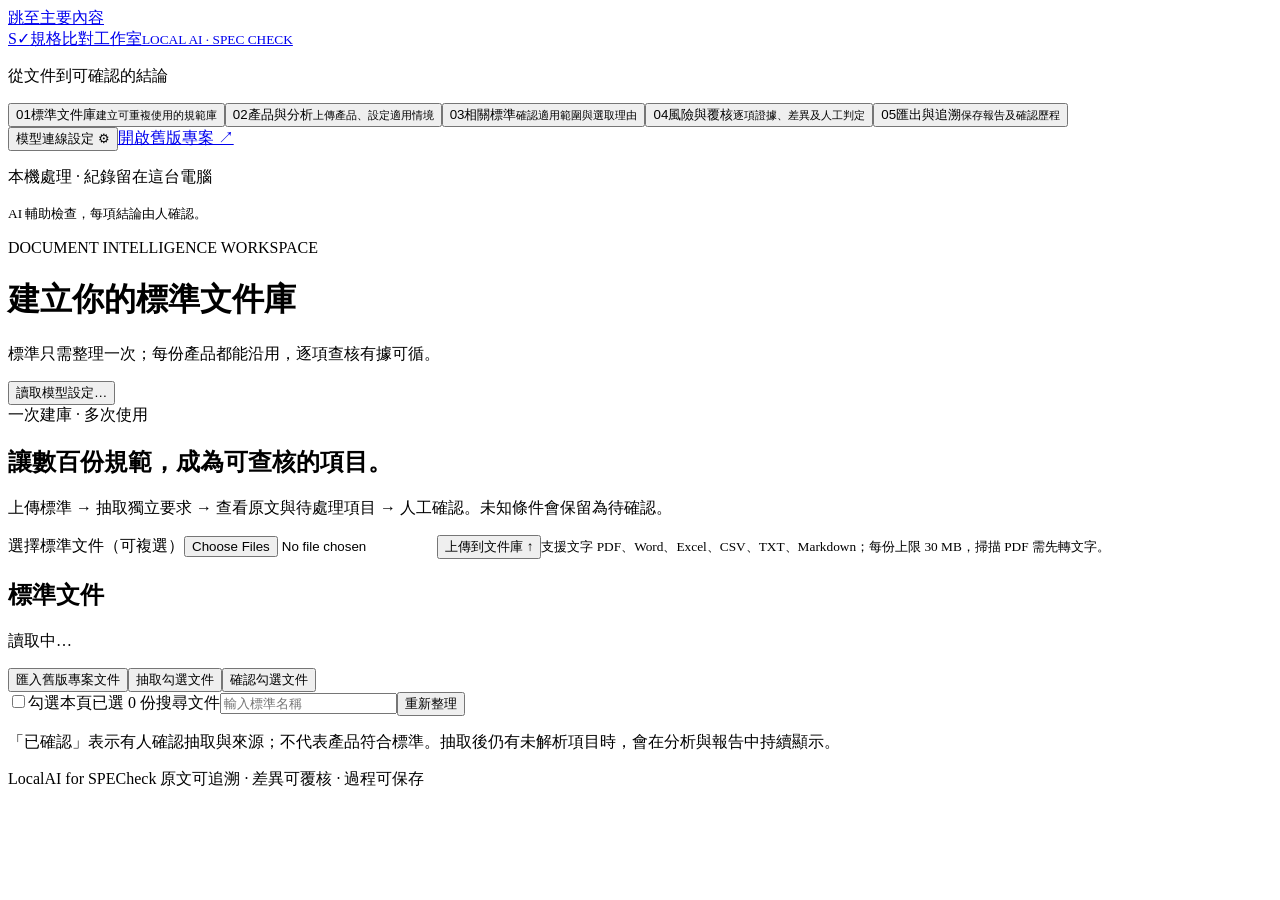
==== spec_check/static/workspace.html @ 3af71f38 "Add reusable standards library, atomic comparison and risk review; distribute Portable models separa" ====
<!doctype html>
<html lang="zh-Hant">
<head><meta charset="utf-8"><meta name="viewport" content="width=device-width,initial-scale=1"><meta name="color-scheme" content="light"><title>規格比對工作室 · 標準文件庫</title><link rel="stylesheet" href="/static/workspace.css"><script src="/static/workspace.js" defer></script></head>
<body>
<a class="skip" href="#main">跳至主要內容</a>
<div class="shell">
<aside class="sidebar"><a class="brand" href="/"><span class="brand-mark">S<span>✓</span></span><span>規格比對工作室<small>LOCAL AI · SPEC CHECK</small></span></a><p class="eyebrow">從文件到可確認的結論</p><nav id="navigation" aria-label="工作流程"><button data-panel="library" class="nav active"><span>01</span>標準文件庫<small>建立可重複使用的規範庫</small></button><button data-panel="product" class="nav"><span>02</span>產品與分析<small>上傳產品、設定適用情境</small></button><button data-panel="screening" class="nav"><span>03</span>相關標準<small>確認適用範圍與選取理由</small></button><button data-panel="results" class="nav"><span>04</span>風險與覆核<small>逐項證據、差異及人工判定</small></button><button data-panel="exports" class="nav"><span>05</span>匯出與追溯<small>保存報告及確認歷程</small></button></nav><div class="sidebar-bottom"><button id="settings-open" class="quiet">模型連線設定 <span>⚙</span></button><a href="/classic">開啟舊版專案 ↗</a><p><span class="local-dot"></span>本機處理 · 紀錄留在這台電腦</p><small>AI 輔助檢查，每項結論由人確認。</small></div></aside>
<main id="main"><header class="page-header"><div><p class="eyebrow">DOCUMENT INTELLIGENCE WORKSPACE</p><h1 id="page-title">建立你的標準文件庫</h1><p id="page-description">標準只需整理一次；每份產品都能沿用，逐項查核有據可循。</p></div><button id="model-badge" class="badge quiet">讀取模型設定…</button></header>
<div id="notice" class="notice" role="status" aria-live="polite" hidden></div>
<section id="execution" class="card monitor" aria-labelledby="execution-title" hidden><div class="row spread"><div class="monitor-title"><span id="execution-spinner" class="spinner" data-active="false" aria-hidden="true"></span><div><p class="eyebrow">執行現況</p><h2 id="execution-title" role="status" aria-live="polite">等待啟動</h2></div></div><div class="actions"><button id="job-refresh" class="small">更新現況</button><button id="job-cancel" class="small">停止工作</button><button id="job-resume" class="small primary" hidden>繼續未完成工作</button></div></div><p id="execution-document" class="strong"></p><div class="metrics"><div><span>本次執行已經過</span><strong id="execution-elapsed">00:00:00</strong></div><div><span>目前模型請求已等待</span><strong id="execution-wait">—</strong></div><div><span>已結束模型請求</span><strong id="execution-requests">0</strong></div><div><span>最近收到模型回覆</span><strong id="execution-response">尚未收到</strong></div></div><div class="row spread"><span id="execution-count">0 / 0</span><small id="execution-window"></small></div><progress id="execution-progress" value="0" max="1">0%</progress><p id="execution-note" class="helper"></p><p id="execution-connection" class="helper"></p><details><summary>最近執行紀錄</summary><ol id="execution-events" class="event-list"></ol></details></section>
<section id="panel-library" class="panel"><div class="intro card"><div><span class="step-label">一次建庫 · 多次使用</span><h2>讓數百份規範，成為可查核的項目。</h2><p>上傳標準 → 抽取獨立要求 → 查看原文與待處理項目 → 人工確認。未知條件會保留為待確認。</p></div><form id="library-upload"><label class="file-picker">選擇標準文件（可複選）<input id="library-files" type="file" multiple required accept=".pdf,.docx,.xlsx,.csv,.txt,.md"></label><button type="submit" class="primary">上傳到文件庫 ↑</button><small>支援文字 PDF、Word、Excel、CSV、TXT、Markdown；每份上限 30 MB，掃描 PDF 需先轉文字。</small></form></div>
<div class="section-heading"><div><h2>標準文件</h2><p id="library-count">讀取中…</p></div><div class="actions"><button id="legacy-import-open">匯入舊版專案文件</button><button id="library-extract" class="primary">抽取勾選文件</button><button id="library-confirm">確認勾選文件</button></div></div><div class="toolbar"><label class="check"><input id="library-select-page" type="checkbox">勾選本頁</label><span id="library-selected" class="helper">已選 0 份</span><label class="search">搜尋文件<input id="library-search" type="search" placeholder="輸入標準名稱"></label><button id="library-refresh">重新整理</button></div><div id="library-list" class="document-list"></div><div id="library-pagination" class="pagination"></div><p class="helper">「已確認」表示有人確認抽取與來源；不代表產品符合標準。抽取後仍有未解析項目時，會在分析與報告中持續顯示。</p></section>
<section id="panel-product" class="panel" hidden><div class="two-col"><div class="card"><span class="step-label">產品資料</span><h2>上傳一份產品規格</h2><form id="product-upload"><label class="file-picker">選擇產品文件<input id="product-file" type="file" required accept=".pdf,.docx,.xlsx,.csv,.txt,.md"></label><button type="submit" class="primary">上傳產品 ↑</button></form><p class="helper">上傳後抽取規格項目，核對原文並確認，才可建立分析。</p><label>搜尋既有產品<input id="product-search" type="search" placeholder="產品文件名稱"></label><div id="product-list" class="document-list"></div><div id="product-pagination" class="pagination"></div></div><form id="analysis-form" class="card"><span class="step-label">適用情境</span><h2>建立全庫分析</h2><p id="selected-product" class="notice subtle">請從左側選取一份已確認的產品。</p><label>分析名稱<input id="analysis-name" required maxlength="160" placeholder="例如：SST 產品 · 技術規範風險檢查"></label><div class="field-grid"><label>產品用途<input id="context-purpose" placeholder="例如：儲能系統的電能轉換"></label><label>使用環境<input id="context-environment" placeholder="例如：戶外、工業場域"></label><label>市場／地區<input id="context-market" placeholder="例如：台灣；未確定可留空"></label><label>比對方式<select id="comparison-mode"><option value="focused">候選項目比對（較快）</option><option value="exhaustive">完整產品項目比對（較慢）</option></select></label></div><label>其他適用條件<textarea id="context-notes" rows="3" placeholder="例如：額定功率、電壓、使用對象、認證目的；未知可留空"></textarea></label><p class="helper">初篩會涵蓋整個標準庫，保留每份標準的理由。候選模式可降低請求量，但未納入的產品項目不代表沒有關聯；報告保留檢索覆蓋範圍。</p><button id="analysis-start" type="submit" class="primary wide">開始全庫相關性初篩 →</button><p class="helper">產品與所有標準均須完成抽取及人工確認。新分析會保存不可變的文件版本與原文快照。</p></form></div><div class="section-heading"><h2>歷次分析</h2><button id="analyses-refresh">重新整理</button></div><div id="analysis-list" class="document-list"></div><div id="analyses-pagination" class="pagination"></div></section>
<section id="panel-screening" class="panel" hidden><div class="section-heading"><div><h2>相關性與適用性</h2><p id="screening-analysis">請先在「產品與分析」建立或開啟分析。</p></div><button id="screening-refresh">更新清單</button></div><div class="notice subtle">相關性、符合程度、風險優先度分開看。所有標準預設納入；資料不足保留「待確認」。排除標準必須填寫理由。</div><div id="screening-coverage" class="coverage"></div><div id="screening-list" class="document-list"></div><div id="screening-pagination" class="pagination"></div><form id="selection-form" class="card" hidden><div class="field-grid"><label>確認人員<input id="selection-reviewer" required maxlength="100" autocomplete="name"></label><label>選取備註<input id="selection-note" placeholder="確認本次需要詳細比對的標準"></label></div><div class="actions"><button id="selection-save" type="submit">儲存選取與理由</button><button id="comparison-start" type="button" class="primary">確認範圍，開始逐項比對 →</button></div><p id="selection-dirty" class="helper">未排除的標準都會納入比對。</p></form></section>
<section id="panel-results" class="panel" hidden><div class="section-heading"><div><h2>需要你確認的地方</h2><p id="results-analysis">請先開啟分析。</p></div><button id="results-refresh">更新結果</button></div><div id="result-stats" class="metrics summary-metrics"></div><div id="result-coverage" class="coverage"></div><div class="toolbar filters"><label>判定<select id="result-status"><option value="">所有判定</option><option value="match">符合</option><option value="partial">部分符合</option><option value="mismatch">不符合</option><option value="missing">產品未記載／待補證據</option><option value="uncertain">待釐清</option></select></label><label>風險優先度<select id="result-risk"><option value="">全部</option><option value="high">高</option><option value="medium">中</option><option value="low">低</option><option value="unknown">待評估</option><option value="none">未發現差異</option></select></label><label>人工覆核<select id="result-review"><option value="">全部</option><option value="pending">待確認</option><option value="confirmed">已確認</option><option value="changed">已修正</option><option value="reopened">已重新開啟</option></select></label><label class="search">搜尋項目<input id="result-search" type="search" placeholder="規格、標準、差異或原文"></label></div><p class="helper">風險是覆核優先度，並非事故機率或認證結論。「產品未記載」不能直接當成不符合。</p><div id="results-list" class="result-list"></div><div id="results-pagination" class="pagination"></div><details class="card"><summary>尚未建立對應的產品項目</summary><p class="helper">此清單反映本次比對的對應紀錄；不是「所有標準都沒有要求」的證明。</p><button id="extras-refresh" class="small">讀取未對應項目</button><p id="extras-coverage" class="helper"></p><div id="extras-list"></div><div id="extras-pagination" class="pagination"></div></details></section>
<section id="panel-exports" class="panel" hidden><div class="section-heading"><div><h2>將結論與確認過程一起保存</h2><p id="exports-analysis">請先開啟分析。</p></div></div><div class="export-grid"><button data-export="html" class="export-card"><span>HTML</span><h3>完整對照報告</h3><p>可閱讀、搜尋、列印的離線報告。</p><strong>下載完整報告 ↓</strong></button><button data-export="xlsx" class="export-card"><span>EXCEL</span><h3>差異與風險清單</h3><p>標準、結果、待補資料與確認紀錄。</p><strong>下載試算表 ↓</strong></button><button data-export="json" class="export-card"><span>JSON</span><h3>完整追溯資料</h3><p>不可變原文、項目及完整歷程。</p><strong>下載資料 ↓</strong></button></div><div class="notice subtle">報告包含未完成及未確認狀態、被排除標準與原因、待補證據、未對應產品項目、抽取與覆核紀錄。</div><div class="card"><div class="section-heading"><h3>已封存報告</h3><button id="exports-refresh">重新整理</button></div><div id="exports-list"></div><div id="exports-pagination" class="pagination"></div></div><div class="card"><div class="section-heading"><h3>分析及人工確認歷程</h3><button id="audit-refresh">讀取歷程</button></div><div id="analysis-audit"></div><div id="audit-pagination" class="pagination"></div></div></section>
<footer>LocalAI for SPECheck <span>原文可追溯 · 差異可覆核 · 過程可保存</span></footer></main></div>
<dialog id="document-dialog" class="modal large"><div class="dialog-heading"><div><p id="document-role" class="eyebrow"></p><h2 id="document-name"></h2></div><button data-close="document-dialog" class="icon" aria-label="關閉文件">×</button></div><p id="document-status" class="notice subtle"></p><div id="document-warnings" class="notice warning" hidden></div><div class="actions"><button id="document-extract" class="primary">抽取獨立項目</button><a id="document-original" class="button" href="#">下載原始文件 ↓</a><button id="document-refresh">重新整理</button><button id="document-job" hidden>查看執行現況</button></div><details class="card"><summary>文件範圍與版本（可補充）</summary><form id="metadata-form"><div class="field-grid"><label>類別<input id="metadata-category"></label><label>版本<input id="metadata-version"></label><label>地區<input id="metadata-region"></label><label>適用範圍<input id="metadata-scope"></label><label>修改人員<input id="metadata-reviewer" required></label><label>修改原因<input id="metadata-note" required></label></div><button type="submit">儲存文件資訊</button></form></details><div class="two-col document-columns"><section><h3>抽取的獨立項目</h3><div class="toolbar"><label>項目種類<select id="item-kind"><option value="">全部</option><option value="requirement">規範要求</option><option value="specification">產品規格</option><option value="context">背景／適用條件</option><option value="unresolved">待處理原文</option></select></label><label class="search">搜尋<input id="item-search" type="search" placeholder="名稱、數值、原文"></label></div><div id="document-items"></div><div id="items-pagination" class="pagination"></div></section><section><h3>來源原文</h3><p class="helper">點選項目「查看來源」可定位。修改或拆分的引文必須確實存在於所選原文。</p><label>搜尋原文<input id="source-search" type="search"></label><div id="document-sources" class="source-list"></div></section></div><form id="document-confirm-form" class="card"><label>確認人員<input id="document-reviewer" required autocomplete="name"></label><label>確認備註<textarea id="document-note" rows="2"></textarea></label><label class="check"><input id="document-ack" type="checkbox" required>我已核對原文、項目與待處理提示；未解析的項目仍需後續覆核。</label><button id="document-confirm" type="submit" class="primary">確認此份文件</button></form><details><summary>抽取與人工修改歷程</summary><button id="document-audit-load" class="small">讀取歷程</button><div id="document-audit"></div><div id="document-audit-pagination" class="pagination"></div></details></dialog>
<dialog id="item-dialog" class="modal large"><form id="item-form"><div class="dialog-heading"><div><p class="eyebrow">獨立規格項目</p><h2 id="item-dialog-title">修改項目</h2></div><button type="button" data-close="item-dialog" class="icon" aria-label="關閉項目">×</button></div><p class="helper">保留原文數值、單位、條件與例外。無法確定的內容請留白或標記待處理，不需自行推測。</p><div id="item-editors"></div><button id="item-add" type="button" hidden>再新增一個拆分項目 ＋</button><div class="field-grid"><label>修改人員<input id="item-reviewer" required></label><label>修改原因<input id="item-note" required></label></div><div class="actions"><button type="button" data-close="item-dialog">取消</button><button type="submit" class="primary">儲存項目與歷程</button></div></form></dialog>
<dialog id="legacy-dialog" class="modal"><form id="legacy-form"><div class="dialog-heading"><h2>匯入舊版專案文件</h2><button type="button" data-close="legacy-dialog" class="icon" aria-label="關閉舊版匯入">×</button></div><p class="helper">選擇原有專案，把產品與標準文件加入新版文件庫。相同文件會重複利用；原有比對與人工紀錄保留在舊版入口。</p><label>舊版專案<select id="legacy-project" required></select></label><p class="notice subtle">匯入後需重新抽取獨立項目並人工確認，才可使用新版全庫分析。</p><button type="submit" class="primary">匯入產品與標準文件</button></form></dialog>
<dialog id="batch-dialog" class="modal"><form id="batch-form"><div class="dialog-heading"><h2>確認勾選的標準文件</h2><button type="button" data-close="batch-dialog" class="icon" aria-label="關閉批次確認">×</button></div><p id="batch-summary"></p><label>確認人員<input id="batch-reviewer" required></label><label>確認備註<textarea id="batch-note" rows="2"></textarea></label><label class="check"><input id="batch-ack" type="checkbox" required>我已逐份核對勾選文件的來源、項目與待處理提示。</label><button class="primary" type="submit">記錄批次確認</button></form></dialog>
<dialog id="result-dialog" class="modal large"><div class="dialog-heading"><div><p id="result-document" class="eyebrow"></p><h2 id="result-name"></h2></div><button data-close="result-dialog" class="icon" aria-label="關閉結果">×</button></div><div id="result-labels" class="actions"></div><div class="two-col"><section class="evidence"><h3>規範要求與條件</h3><div id="result-item"></div><blockquote id="result-requirement"></blockquote></section><section class="evidence product-evidence"><h3>產品原文證據</h3><div id="result-evidence"></div></section></div><section class="card"><h3>差異、風險與待補資料</h3><div id="result-reason"></div><div id="result-risk-reason"></div><div id="result-retrieval" class="helper"></div></section><form id="review-form" class="card"><h3>人工覆核</h3><div class="field-grid"><label>覆核動作<select id="review-decision"><option value="confirmed">確認 AI 原始判定</option><option value="changed">修正判定</option><option value="reopened">重新開啟，交回待確認</option></select></label><label>最終判定<select id="review-status"><option value="match">符合</option><option value="partial">部分符合</option><option value="mismatch">不符合</option><option value="missing">產品未記載</option><option value="uncertain">待釐清</option></select></label><label>風險優先度<select id="review-risk"><option value="high">高</option><option value="medium">中</option><option value="low">低</option><option value="unknown">待評估</option><option value="none">未發現差異</option></select></label><label>確認人員<input id="review-reviewer" required></label></div><label>判定理由／確認備註<textarea id="review-note" rows="3" placeholder="修正判定、調整風險或重新開啟時必填"></textarea></label><button type="submit" class="primary">儲存覆核與歷程</button></form><h3>此項確認歷程</h3><div id="review-history"></div></dialog>
<dialog id="settings-dialog" class="modal"><form id="settings-form"><div class="dialog-heading"><h2>本機模型設定</h2><button type="button" data-close="settings-dialog" class="icon" aria-label="關閉設定">×</button></div><p class="helper">Portable 啟動器會讀取 models 資料夾中的模型。首次使用請依模型下載指南，將獨立下載的 GGUF 放入該資料夾。</p><label>本機 API 位址<input id="setting-base" type="url" required placeholder="http://127.0.0.1:1234/v1"></label><label>模型 ID<input id="setting-model" required list="model-options"><datalist id="model-options"></datalist></label><button id="connection-test" type="button">測試連線／讀取模型</button><p id="connection-result" class="helper" role="status"></p><label>API 金鑰<input id="setting-key" type="password" autocomplete="new-password" placeholder="留空保留已儲存金鑰"></label><label class="check"><input id="setting-clear-key" type="checkbox">清除已儲存金鑰</label><details><summary>進階設定</summary><div class="field-grid"><label>溫度<input id="setting-temperature" type="number" step="0.05" min="0" max="2"></label><label>回應 token 上限<input id="setting-tokens" type="number" min="128" max="32768"></label><label>請求逾時（秒）<input id="setting-timeout" type="number" min="1" max="600"></label><label>上下文分段字數<input id="setting-context" type="number" min="2000" max="200000"></label></div><label class="check"><input id="setting-structured" type="checkbox">要求 JSON 結構化回覆</label></details><button type="submit" class="primary">儲存模型設定</button></form></dialog>
</body></html>
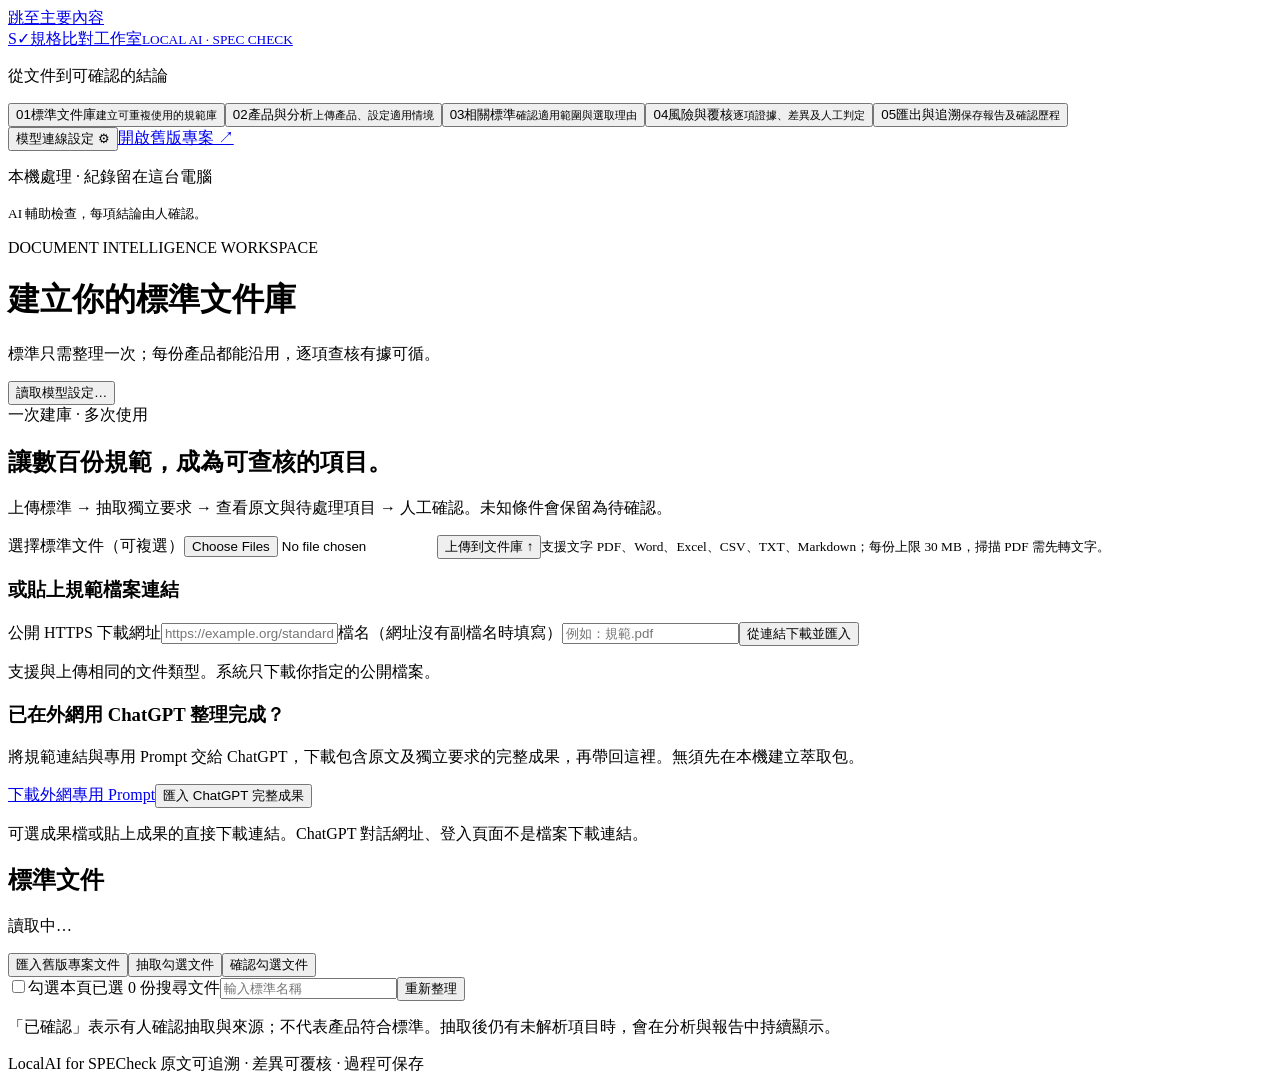
==== commit 46ab3320: "Add public standard links and portable external ChatGPT result imports (v0.3.2)" ====
--- a/spec_check/static/workspace.html
+++ b/spec_check/static/workspace.html
@@ -9,14 +9,26 @@
 <div id="notice" class="notice" role="status" aria-live="polite" hidden></div>
 <section id="execution" class="card monitor" aria-labelledby="execution-title" hidden><div class="row spread"><div class="monitor-title"><span id="execution-spinner" class="spinner" data-active="false" aria-hidden="true"></span><div><p class="eyebrow">執行現況</p><h2 id="execution-title" role="status" aria-live="polite">等待啟動</h2></div></div><div class="actions"><button id="job-refresh" class="small">更新現況</button><button id="job-cancel" class="small">停止工作</button><button id="job-resume" class="small primary" hidden>繼續未完成工作</button></div></div><p id="execution-document" class="strong"></p><div class="metrics"><div><span>本次執行已經過</span><strong id="execution-elapsed">00:00:00</strong></div><div><span>目前模型請求已等待</span><strong id="execution-wait">—</strong></div><div><span>已結束模型請求</span><strong id="execution-requests">0</strong></div><div><span>最近收到模型回覆</span><strong id="execution-response">尚未收到</strong></div></div><div class="row spread"><span id="execution-count">0 / 0</span><small id="execution-window"></small></div><progress id="execution-progress" value="0" max="1">0%</progress><p id="execution-note" class="helper"></p><p id="execution-connection" class="helper"></p><details><summary>最近執行紀錄</summary><ol id="execution-events" class="event-list"></ol></details></section>
 <section id="panel-library" class="panel"><div class="intro card"><div><span class="step-label">一次建庫 · 多次使用</span><h2>讓數百份規範，成為可查核的項目。</h2><p>上傳標準 → 抽取獨立要求 → 查看原文與待處理項目 → 人工確認。未知條件會保留為待確認。</p></div><form id="library-upload"><label class="file-picker">選擇標準文件（可複選）<input id="library-files" type="file" multiple required accept=".pdf,.docx,.xlsx,.csv,.txt,.md"></label><button type="submit" class="primary">上傳到文件庫 ↑</button><small>支援文字 PDF、Word、Excel、CSV、TXT、Markdown；每份上限 30 MB，掃描 PDF 需先轉文字。</small></form></div>
+<div class="card two-col import-options"><form id="library-link-form"><h3>或貼上規範檔案連結</h3><label>公開 HTTPS 下載網址<input id="library-link-url" type="url" required maxlength="8192" placeholder="https://example.org/standard.pdf"></label><label>檔名（網址沒有副檔名時填寫）<input id="library-link-filename" maxlength="240" placeholder="例如：規範.pdf"></label><button type="submit">從連結下載並匯入</button><p id="library-link-status" class="helper" role="status" aria-live="polite">支援與上傳相同的文件類型。系統只下載你指定的公開檔案。</p></form><div><h3>已在外網用 ChatGPT 整理完成？</h3><p class="helper">將規範連結與專用 Prompt 交給 ChatGPT，下載包含原文及獨立要求的完整成果，再帶回這裡。無須先在本機建立萃取包。</p><div class="actions"><a class="button" href="/api/v2/library/standalone/prompt" download>下載外網專用 Prompt</a><button id="prepared-open" class="primary" type="button">匯入 ChatGPT 完整成果</button></div><p class="helper">可選成果檔或貼上成果的直接下載連結。ChatGPT 對話網址、登入頁面不是檔案下載連結。</p></div></div>
+
 <div class="section-heading"><div><h2>標準文件</h2><p id="library-count">讀取中…</p></div><div class="actions"><button id="legacy-import-open">匯入舊版專案文件</button><button id="library-extract" class="primary">抽取勾選文件</button><button id="library-confirm">確認勾選文件</button></div></div><div class="toolbar"><label class="check"><input id="library-select-page" type="checkbox">勾選本頁</label><span id="library-selected" class="helper">已選 0 份</span><label class="search">搜尋文件<input id="library-search" type="search" placeholder="輸入標準名稱"></label><button id="library-refresh">重新整理</button></div><div id="library-list" class="document-list"></div><div id="library-pagination" class="pagination"></div><p class="helper">「已確認」表示有人確認抽取與來源；不代表產品符合標準。抽取後仍有未解析項目時，會在分析與報告中持續顯示。</p></section>
 <section id="panel-product" class="panel" hidden><div class="two-col"><div class="card"><span class="step-label">產品資料</span><h2>上傳一份產品規格</h2><form id="product-upload"><label class="file-picker">選擇產品文件<input id="product-file" type="file" required accept=".pdf,.docx,.xlsx,.csv,.txt,.md"></label><button type="submit" class="primary">上傳產品 ↑</button></form><p class="helper">上傳後抽取規格項目，核對原文並確認，才可建立分析。</p><label>搜尋既有產品<input id="product-search" type="search" placeholder="產品文件名稱"></label><div id="product-list" class="document-list"></div><div id="product-pagination" class="pagination"></div></div><form id="analysis-form" class="card"><span class="step-label">適用情境</span><h2>建立全庫分析</h2><p id="selected-product" class="notice subtle">請從左側選取一份已確認的產品。</p><label>分析名稱<input id="analysis-name" required maxlength="160" placeholder="例如：SST 產品 · 技術規範風險檢查"></label><div class="field-grid"><label>產品用途<input id="context-purpose" placeholder="例如：儲能系統的電能轉換"></label><label>使用環境<input id="context-environment" placeholder="例如：戶外、工業場域"></label><label>市場／地區<input id="context-market" placeholder="例如：台灣；未確定可留空"></label><label>比對方式<select id="comparison-mode"><option value="focused">候選項目比對（較快）</option><option value="exhaustive">完整產品項目比對（較慢）</option></select></label></div><label>其他適用條件<textarea id="context-notes" rows="3" placeholder="例如：額定功率、電壓、使用對象、認證目的；未知可留空"></textarea></label><p class="helper">初篩會涵蓋整個標準庫，保留每份標準的理由。候選模式可降低請求量，但未納入的產品項目不代表沒有關聯；報告保留檢索覆蓋範圍。</p><button id="analysis-start" type="submit" class="primary wide">開始全庫相關性初篩 →</button><p class="helper">產品與所有標準均須完成抽取及人工確認。新分析會保存不可變的文件版本與原文快照。</p></form></div><div class="section-heading"><h2>歷次分析</h2><button id="analyses-refresh">重新整理</button></div><div id="analysis-list" class="document-list"></div><div id="analyses-pagination" class="pagination"></div></section>
 <section id="panel-screening" class="panel" hidden><div class="section-heading"><div><h2>相關性與適用性</h2><p id="screening-analysis">請先在「產品與分析」建立或開啟分析。</p></div><button id="screening-refresh">更新清單</button></div><div class="notice subtle">相關性、符合程度、風險優先度分開看。所有標準預設納入；資料不足保留「待確認」。排除標準必須填寫理由。</div><div id="screening-coverage" class="coverage"></div><div id="screening-list" class="document-list"></div><div id="screening-pagination" class="pagination"></div><form id="selection-form" class="card" hidden><div class="field-grid"><label>確認人員<input id="selection-reviewer" required maxlength="100" autocomplete="name"></label><label>選取備註<input id="selection-note" placeholder="確認本次需要詳細比對的標準"></label></div><div class="actions"><button id="selection-save" type="submit">儲存選取與理由</button><button id="comparison-start" type="button" class="primary">確認範圍，開始逐項比對 →</button></div><p id="selection-dirty" class="helper">未排除的標準都會納入比對。</p></form></section>
 <section id="panel-results" class="panel" hidden><div class="section-heading"><div><h2>需要你確認的地方</h2><p id="results-analysis">請先開啟分析。</p></div><button id="results-refresh">更新結果</button></div><div id="result-stats" class="metrics summary-metrics"></div><div id="result-coverage" class="coverage"></div><div class="toolbar filters"><label>判定<select id="result-status"><option value="">所有判定</option><option value="match">符合</option><option value="partial">部分符合</option><option value="mismatch">不符合</option><option value="missing">產品未記載／待補證據</option><option value="uncertain">待釐清</option></select></label><label>風險優先度<select id="result-risk"><option value="">全部</option><option value="high">高</option><option value="medium">中</option><option value="low">低</option><option value="unknown">待評估</option><option value="none">未發現差異</option></select></label><label>人工覆核<select id="result-review"><option value="">全部</option><option value="pending">待確認</option><option value="confirmed">已確認</option><option value="changed">已修正</option><option value="reopened">已重新開啟</option></select></label><label class="search">搜尋項目<input id="result-search" type="search" placeholder="規格、標準、差異或原文"></label></div><p class="helper">風險是覆核優先度，並非事故機率或認證結論。「產品未記載」不能直接當成不符合。</p><div id="results-list" class="result-list"></div><div id="results-pagination" class="pagination"></div><details class="card"><summary>尚未建立對應的產品項目</summary><p class="helper">此清單反映本次比對的對應紀錄；不是「所有標準都沒有要求」的證明。</p><button id="extras-refresh" class="small">讀取未對應項目</button><p id="extras-coverage" class="helper"></p><div id="extras-list"></div><div id="extras-pagination" class="pagination"></div></details></section>
 <section id="panel-exports" class="panel" hidden><div class="section-heading"><div><h2>將結論與確認過程一起保存</h2><p id="exports-analysis">請先開啟分析。</p></div></div><div class="export-grid"><button data-export="html" class="export-card"><span>HTML</span><h3>完整對照報告</h3><p>可閱讀、搜尋、列印的離線報告。</p><strong>下載完整報告 ↓</strong></button><button data-export="xlsx" class="export-card"><span>EXCEL</span><h3>差異與風險清單</h3><p>標準、結果、待補資料與確認紀錄。</p><strong>下載試算表 ↓</strong></button><button data-export="json" class="export-card"><span>JSON</span><h3>完整追溯資料</h3><p>不可變原文、項目及完整歷程。</p><strong>下載資料 ↓</strong></button></div><div class="notice subtle">報告包含未完成及未確認狀態、被排除標準與原因、待補證據、未對應產品項目、抽取與覆核紀錄。</div><div class="card"><div class="section-heading"><h3>已封存報告</h3><button id="exports-refresh">重新整理</button></div><div id="exports-list"></div><div id="exports-pagination" class="pagination"></div></div><div class="card"><div class="section-heading"><h3>分析及人工確認歷程</h3><button id="audit-refresh">讀取歷程</button></div><div id="analysis-audit"></div><div id="audit-pagination" class="pagination"></div></div></section>
 <footer>LocalAI for SPECheck <span>原文可追溯 · 差異可覆核 · 過程可保存</span></footer></main></div>
-<dialog id="document-dialog" class="modal large"><div class="dialog-heading"><div><p id="document-role" class="eyebrow"></p><h2 id="document-name"></h2></div><button data-close="document-dialog" class="icon" aria-label="關閉文件">×</button></div><p id="document-status" class="notice subtle"></p><div id="document-warnings" class="notice warning" hidden></div><div class="actions"><button id="document-extract" class="primary">抽取獨立項目</button><a id="document-original" class="button" href="#">下載原始文件 ↓</a><button id="document-refresh">重新整理</button><button id="document-job" hidden>查看執行現況</button></div><details class="card"><summary>文件範圍與版本（可補充）</summary><form id="metadata-form"><div class="field-grid"><label>類別<input id="metadata-category"></label><label>版本<input id="metadata-version"></label><label>地區<input id="metadata-region"></label><label>適用範圍<input id="metadata-scope"></label><label>修改人員<input id="metadata-reviewer" required></label><label>修改原因<input id="metadata-note" required></label></div><button type="submit">儲存文件資訊</button></form></details><div class="two-col document-columns"><section><h3>抽取的獨立項目</h3><div class="toolbar"><label>項目種類<select id="item-kind"><option value="">全部</option><option value="requirement">規範要求</option><option value="specification">產品規格</option><option value="context">背景／適用條件</option><option value="unresolved">待處理原文</option></select></label><label class="search">搜尋<input id="item-search" type="search" placeholder="名稱、數值、原文"></label></div><div id="document-items"></div><div id="items-pagination" class="pagination"></div></section><section><h3>來源原文</h3><p class="helper">點選項目「查看來源」可定位。修改或拆分的引文必須確實存在於所選原文。</p><label>搜尋原文<input id="source-search" type="search"></label><div id="document-sources" class="source-list"></div></section></div><form id="document-confirm-form" class="card"><label>確認人員<input id="document-reviewer" required autocomplete="name"></label><label>確認備註<textarea id="document-note" rows="2"></textarea></label><label class="check"><input id="document-ack" type="checkbox" required>我已核對原文、項目與待處理提示；未解析的項目仍需後續覆核。</label><button id="document-confirm" type="submit" class="primary">確認此份文件</button></form><details><summary>抽取與人工修改歷程</summary><button id="document-audit-load" class="small">讀取歷程</button><div id="document-audit"></div><div id="document-audit-pagination" class="pagination"></div></details></dialog>
+<dialog id="document-dialog" class="modal large"><div class="dialog-heading"><div><p id="document-role" class="eyebrow"></p><h2 id="document-name"></h2></div><button data-close="document-dialog" class="icon" aria-label="關閉文件">×</button></div><p id="document-status" class="notice subtle"></p><p id="document-import-source" class="helper" hidden></p><div id="document-warnings" class="notice warning" hidden></div><div class="actions"><button id="document-external" type="button">外部模型萃取（ChatGPT）</button><button id="document-extract" class="primary">抽取獨立項目</button><a id="document-original" class="button" href="#">下載原始文件 ↓</a><button id="document-refresh">重新整理</button><button id="document-job" hidden>查看執行現況</button></div><details class="card"><summary>文件範圍與版本（可補充）</summary><form id="metadata-form"><div class="field-grid"><label>類別<input id="metadata-category"></label><label>版本<input id="metadata-version"></label><label>地區<input id="metadata-region"></label><label>適用範圍<input id="metadata-scope"></label><label>修改人員<input id="metadata-reviewer" required></label><label>修改原因<input id="metadata-note" required></label></div><button type="submit">儲存文件資訊</button></form></details><div class="two-col document-columns"><section><h3>抽取的獨立項目</h3><div class="toolbar"><label>項目種類<select id="item-kind"><option value="">全部</option><option value="requirement">規範要求</option><option value="specification">產品規格</option><option value="context">背景／適用條件</option><option value="unresolved">待處理原文</option></select></label><label class="search">搜尋<input id="item-search" type="search" placeholder="名稱、數值、原文"></label></div><div id="document-items"></div><div id="items-pagination" class="pagination"></div></section><section><h3>來源原文</h3><p class="helper">點選項目「查看來源」可定位。修改或拆分的引文必須確實存在於所選原文。</p><label>搜尋原文<input id="source-search" type="search"></label><div id="document-sources" class="source-list"></div></section></div><form id="document-confirm-form" class="card"><label>確認人員<input id="document-reviewer" required autocomplete="name"></label><label>確認備註<textarea id="document-note" rows="2"></textarea></label><label class="check"><input id="document-ack" type="checkbox" required>我已核對原文、項目與待處理提示；未解析的項目仍需後續覆核。</label><button id="document-confirm" type="submit" class="primary">確認此份文件</button></form><details><summary>抽取與人工修改歷程</summary><button id="document-audit-load" class="small">讀取歷程</button><div id="document-audit"></div><div id="document-audit-pagination" class="pagination"></div></details></dialog>
 <dialog id="item-dialog" class="modal large"><form id="item-form"><div class="dialog-heading"><div><p class="eyebrow">獨立規格項目</p><h2 id="item-dialog-title">修改項目</h2></div><button type="button" data-close="item-dialog" class="icon" aria-label="關閉項目">×</button></div><p class="helper">保留原文數值、單位、條件與例外。無法確定的內容請留白或標記待處理，不需自行推測。</p><div id="item-editors"></div><button id="item-add" type="button" hidden>再新增一個拆分項目 ＋</button><div class="field-grid"><label>修改人員<input id="item-reviewer" required></label><label>修改原因<input id="item-note" required></label></div><div class="actions"><button type="button" data-close="item-dialog">取消</button><button type="submit" class="primary">儲存項目與歷程</button></div></form></dialog>
+
+<dialog id="prepared-dialog" class="modal large"><div class="dialog-heading"><div><p class="eyebrow">外網整理 · 本機覆核</p><h2>匯入 ChatGPT 完整成果</h2></div><button data-close="prepared-dialog" class="icon" aria-label="關閉成果匯入">×</button></div><p class="helper">使用「外網專用 Prompt」產生的 .standard.json，包含原文與逐項要求。系統會核對成果內引文，原始規範的轉錄與完整性仍須人工確認。</p><form id="prepared-form"><label>取得成果方式<select id="prepared-mode"><option value="file">選擇已下載的成果檔</option><option value="link">貼上成果檔下載連結</option></select></label><label id="prepared-file-field">完整成果 .standard.json<input id="prepared-file" type="file" required accept=".json,application/json"></label><div id="prepared-link-fields" hidden><label>成果檔的公開 HTTPS 下載網址<input id="prepared-url" type="url" maxlength="8192" placeholder="https://example.org/complete.standard.json"></label><label>檔名（網址沒有副檔名時填寫）<input id="prepared-filename" maxlength="240" placeholder="complete.standard.json"></label></div><div class="field-grid"><label>匯入人員<input id="prepared-reviewer" required maxlength="100"></label><label>實際使用的外部模型<input id="prepared-model" required maxlength="200" placeholder="ChatGPT（版本未知）"></label></div><label>操作備註<input id="prepared-note" required maxlength="10000" value="匯入外網整理成果，待人工核對原始文件。"></label><button id="prepared-preview" type="submit">檢查並預覽</button></form><p id="prepared-status" class="helper" role="status" aria-live="polite">每次一份規範，成果上限 16 MB；不需要啟動本機模型即可匯入。</p><div id="prepared-result"></div><label class="check"><input id="prepared-ack" type="checkbox">我了解引文核對只針對成果內文字，匯入後仍須核對原始規範。</label><button id="prepared-save" class="primary" type="button" disabled>匯入文件庫，開始人工確認</button></dialog>
+<dialog id="external-dialog" class="modal large">
+<div class="dialog-heading"><div><p class="eyebrow">標準文件 · 外部萃取</p><h2 id="external-title">交給 ChatGPT 萃取</h2></div><button data-close="external-dialog" class="icon" aria-label="關閉外部萃取">×</button></div>
+<p class="helper">下載萃取包 → 將包內 Prompt、來源及指定批次交給 ChatGPT → 匯入結果 → 收齊後套用 → 人工確認。產品與分析結果不放入此包；系統不會自動上傳到外部服務。</p>
+<form id="external-create-form" class="card"><h3>1. 建立萃取包</h3><div class="field-grid"><label>操作人員<input id="external-create-reviewer" required maxlength="100"></label><label>每批區塊數<select id="external-batch-size"><option value="4">4（一般文件）</option><option value="1">1（密集條文／輸出過長）</option><option value="8">8（簡短文字）</option></select></label></div><label class="check"><input id="external-public" type="checkbox" required>我已確認這份標準可交給外部模型處理。</label><button class="primary" type="submit">建立並下載萃取包 ZIP</button></form>
+<section class="card"><h3>2. 選擇萃取包並匯入 ChatGPT 結果</h3><div class="toolbar"><label>萃取包<select id="external-package"></select></label><button id="external-refresh" type="button">重新讀取</button><a id="external-download" class="button" download>重新下載此包</a></div><p id="external-progress" class="notice subtle" role="status"></p><p id="external-missing" class="helper"></p>
+<form id="external-import-form"><div class="field-grid"><label>匯入人員<input id="external-reviewer" required maxlength="100"></label><label>實際使用的外部模型<input id="external-model" required maxlength="200" placeholder="例如 ChatGPT（版本未知）"></label></div><label>操作備註<input id="external-note" required maxlength="10000" value="匯入 ChatGPT 規範萃取結果，待人工核對。"></label><label>ChatGPT 回傳的 .result.json（可多選）<input id="external-files" type="file" accept=".json,application/json" multiple required></label><p class="helper">每次最多 50 檔、合計 16 MB。先預覽格式、原文與待處理提示，再保存；重新匯入相同結果不會產生重複項目。</p><div class="actions"><button id="external-preview" type="submit">檢查並預覽</button><button id="external-save" type="button" class="primary" disabled>保存這批結果</button></div></form><div id="external-preview-result" aria-live="polite"></div></section>
+<form id="external-activate-form" class="card"><h3>3. 全部收齊後套用</h3><p class="helper">批次尚未收齊時，既有項目保持原狀。套用會建立新的項目版本；既有分析快照與歷程保留，這份文件需重新人工確認。</p><label class="check"><input id="external-ack" type="checkbox" required>我已檢查預覽與待處理提示，準備套用後核對完整項目。</label><button id="external-activate" type="submit" class="primary" disabled>套用全部結果，返回人工確認</button></form>
+</dialog>
 <dialog id="legacy-dialog" class="modal"><form id="legacy-form"><div class="dialog-heading"><h2>匯入舊版專案文件</h2><button type="button" data-close="legacy-dialog" class="icon" aria-label="關閉舊版匯入">×</button></div><p class="helper">選擇原有專案，把產品與標準文件加入新版文件庫。相同文件會重複利用；原有比對與人工紀錄保留在舊版入口。</p><label>舊版專案<select id="legacy-project" required></select></label><p class="notice subtle">匯入後需重新抽取獨立項目並人工確認，才可使用新版全庫分析。</p><button type="submit" class="primary">匯入產品與標準文件</button></form></dialog>
 <dialog id="batch-dialog" class="modal"><form id="batch-form"><div class="dialog-heading"><h2>確認勾選的標準文件</h2><button type="button" data-close="batch-dialog" class="icon" aria-label="關閉批次確認">×</button></div><p id="batch-summary"></p><label>確認人員<input id="batch-reviewer" required></label><label>確認備註<textarea id="batch-note" rows="2"></textarea></label><label class="check"><input id="batch-ack" type="checkbox" required>我已逐份核對勾選文件的來源、項目與待處理提示。</label><button class="primary" type="submit">記錄批次確認</button></form></dialog>
 <dialog id="result-dialog" class="modal large"><div class="dialog-heading"><div><p id="result-document" class="eyebrow"></p><h2 id="result-name"></h2></div><button data-close="result-dialog" class="icon" aria-label="關閉結果">×</button></div><div id="result-labels" class="actions"></div><div class="two-col"><section class="evidence"><h3>規範要求與條件</h3><div id="result-item"></div><blockquote id="result-requirement"></blockquote></section><section class="evidence product-evidence"><h3>產品原文證據</h3><div id="result-evidence"></div></section></div><section class="card"><h3>差異、風險與待補資料</h3><div id="result-reason"></div><div id="result-risk-reason"></div><div id="result-retrieval" class="helper"></div></section><form id="review-form" class="card"><h3>人工覆核</h3><div class="field-grid"><label>覆核動作<select id="review-decision"><option value="confirmed">確認 AI 原始判定</option><option value="changed">修正判定</option><option value="reopened">重新開啟，交回待確認</option></select></label><label>最終判定<select id="review-status"><option value="match">符合</option><option value="partial">部分符合</option><option value="mismatch">不符合</option><option value="missing">產品未記載</option><option value="uncertain">待釐清</option></select></label><label>風險優先度<select id="review-risk"><option value="high">高</option><option value="medium">中</option><option value="low">低</option><option value="unknown">待評估</option><option value="none">未發現差異</option></select></label><label>確認人員<input id="review-reviewer" required></label></div><label>判定理由／確認備註<textarea id="review-note" rows="3" placeholder="修正判定、調整風險或重新開啟時必填"></textarea></label><button type="submit" class="primary">儲存覆核與歷程</button></form><h3>此項確認歷程</h3><div id="review-history"></div></dialog>
